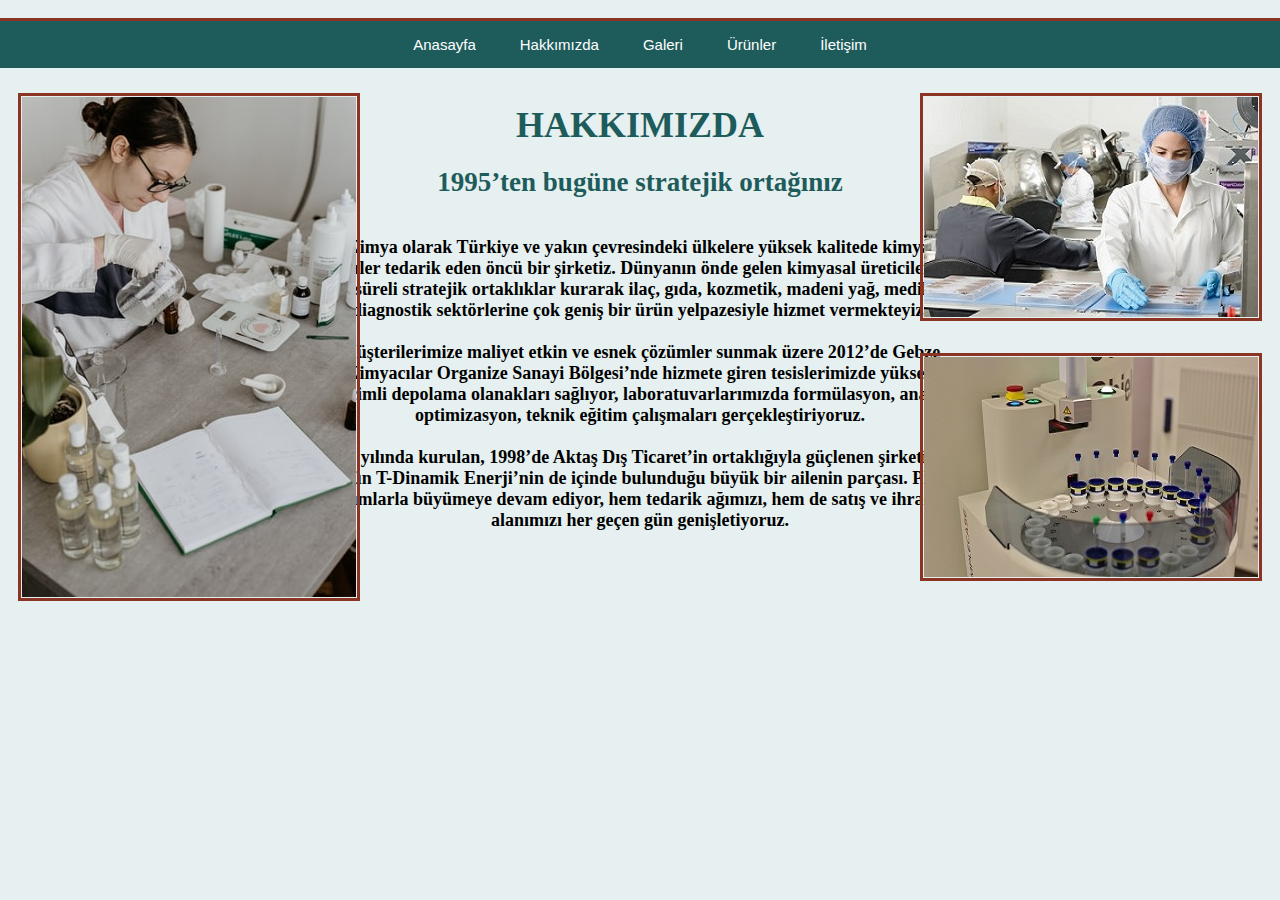
==== about.html @ ae00bd5c "Hakkımızda sayfası" ====
<!DOCTYPE html>
<html>
    <head>
        <meta charset="utf-8">
        <link rel="stylesheet" href="style.css" type="text/css">
        </head>
        <br>
            
        
            
        <nav>
        <ul>
        
        
        <li><a href="index.html">Anasayfa</a></li>
        <li><a href="about.html">Hakkımızda</a></li>
        <li><a href="#">Galeri</a></li>
        
        <li><a href="#">Ürünler</a>
        <ul>
        <li><a href="#">Oto Bakım Ürünleri</a></li>
        <li><a href="#">Mutfak Bakım Ürünleri</a></li>
        
        </ul>
        </li>
        
        <li><a href="#">İletişim</a></li>
        
        
        
        </ul>
        </nav>
        
        
        </br>
        <div class="img">
        <img src="mk5.jpg" align="left" >
        </div>
        <div class="img1">
        <img src="mk2.jpg" align="right" >
        </div>
        <div class="img2">
            <img src="mk4.jpg" align="right" >
            </div>

        </br>
        <font face="Calibri" size="4" color="#1e5c5c">
        <h1 align ="center" >
            
            HAKKIMIZDA
        </h1>
        
        </br>
        <h2 align="center">
            1995’ten bugüne stratejik ortağınız
        </h2>
        </font>
        </br></br>
        <font face="Calibri" size="4" >   <b>  
        <p align="center"> MKimya olarak Türkiye ve yakın çevresindeki ülkelere yüksek kalitede kimyasal </br> ürünler tedarik eden öncü bir şirketiz. 
         Dünyanın önde gelen kimyasal üreticileri ile </br> uzun süreli stratejik ortaklıklar kurarak ilaç, gıda, kozmetik, madeni yağ,
         medikal ve </br> diagnostik sektörlerine çok geniş bir ürün yelpazesiyle hizmet vermekteyiz.</p>

       <p align="center"> </br>  Müşterilerimize maliyet etkin ve esnek çözümler sunmak üzere 2012’de Gebze </br> Kimyacılar Organize Sanayi Bölgesi’nde 
            hizmete giren tesislerimizde yüksek </br> hacimli depolama olanakları sağlıyor, laboratuvarlarımızda formülasyon, analiz,</br>
            optimizasyon, teknik eğitim çalışmaları gerçekleştiriyoruz.</p>
            
        <p align="center"></br> 1995 yılında kurulan, 1998’de Aktaş Dış Ticaret’in ortaklığıyla güçlenen şirketimiz,</br> bugün T-Dinamik Enerji’nin de
            içinde bulunduğu büyük bir ailenin parçası. Planlı </br>adımlarla büyümeye devam ediyor, hem tedarik ağımızı, hem de satış ve ihracat</br> alanımızı her geçen gün genişletiyoruz.</p>
            </b>
        </font>

       
</html>
<style>
.img{
    position:absolute;
    left:15px;
    top:90px;
    padding:1px;
    margin:3px;
    border-width: 3px;
    border-color: rgb(139, 52, 36);
    border-style: solid;


    
}

.img1{
    position:absolute;
    right:15px;
    top:90px;
    padding:1px;
    margin:3px;
    border-width: 3px;
    border-color: rgb(139, 52, 36);
    border-style: solid;


}
 
.img2{
    position:absolute;
    right:15px;
    top:350px;
    padding:1px;
    margin:3px;
    border-width: 3px;
    border-color: rgb(139, 52, 36);
    border-style: solid;
}


</style>
---- style.css ----
*{
    margin:0px;
    padding:0px;
    }
    
    
    nav{
    border-top:3px solid rgb(139, 52, 36);
    background:	#1e5c5c;
    text-align:center;
    width:100%;
    }
    
    nav ul{
    list-style:none;
    }
    
    nav li {
    display:inline-block;
    }
    
    nav li a{
    display:block;
    padding:15px 20px;
    font:15px tahoma, arial;
    color:#fff;
    text-decoration:none;
    }
    
    nav li a:hover{
    background:rgb(139, 52, 36);
    }
    
    
    
    
    nav li ul{
    text-align:left;
    display:none;
    position:absolute;
    background:#1e5c5c;
    width:200px;
    }
    
    nav li:hover ul{
    display:block;
    }
    
    nav li ul li{
    display:block;
    
    }

    .logo {
        float: left;
        width: 140px;
        height: 70px;
        margin: 0px 0px;
        
        
   }

   body{
    margin:0;
    padding:0;
    background:#e6f0f0;
    }

    .slidershow{
        width:700px;
        height:400px;
        overflow: hidden;
     }

     .middle{
         position: absolute;
         top: 55%;
         left: 50%;
         transform: translate(-50%, -50%) ;
     }
      
     .navigation{
         position: absolute;
         bottom: 20px;
         left: 50%;
         transform: translateX(-50%);
         display:flex;
         
     }

     .bar{
         width: 80px;
         height: 10px;
         border: 2px solid #fff;
         margin: 6px;
         cursor: pointer;
         transition: 0.4s;

     }

     .bar:hover{
         background:rgb(139, 52, 36);

     }

     input[name="r"]{
         position: absolute;
         visibility: hidden;
     }

     .slides{
         width: 500%;
         height: 100%;
         display: flex;
     }

     .slide{
         width: 20%;
         transition: 0.6s;

     }

     .slide img{
         width: 100%;
         height: 100%;
     }

     #r1:checked ~ .s1{
         margin-left: 0;
     }
     #r2:checked ~ .s1{
        margin-left: -20%;

     }
     #r3:checked ~ .s1{
        margin-left: -40%;
     }
     #r4:checked ~ .s1{
        margin-left: -60%;
     }
    #r5:checked ~ .s1{
        margin-left: -80%;
     }
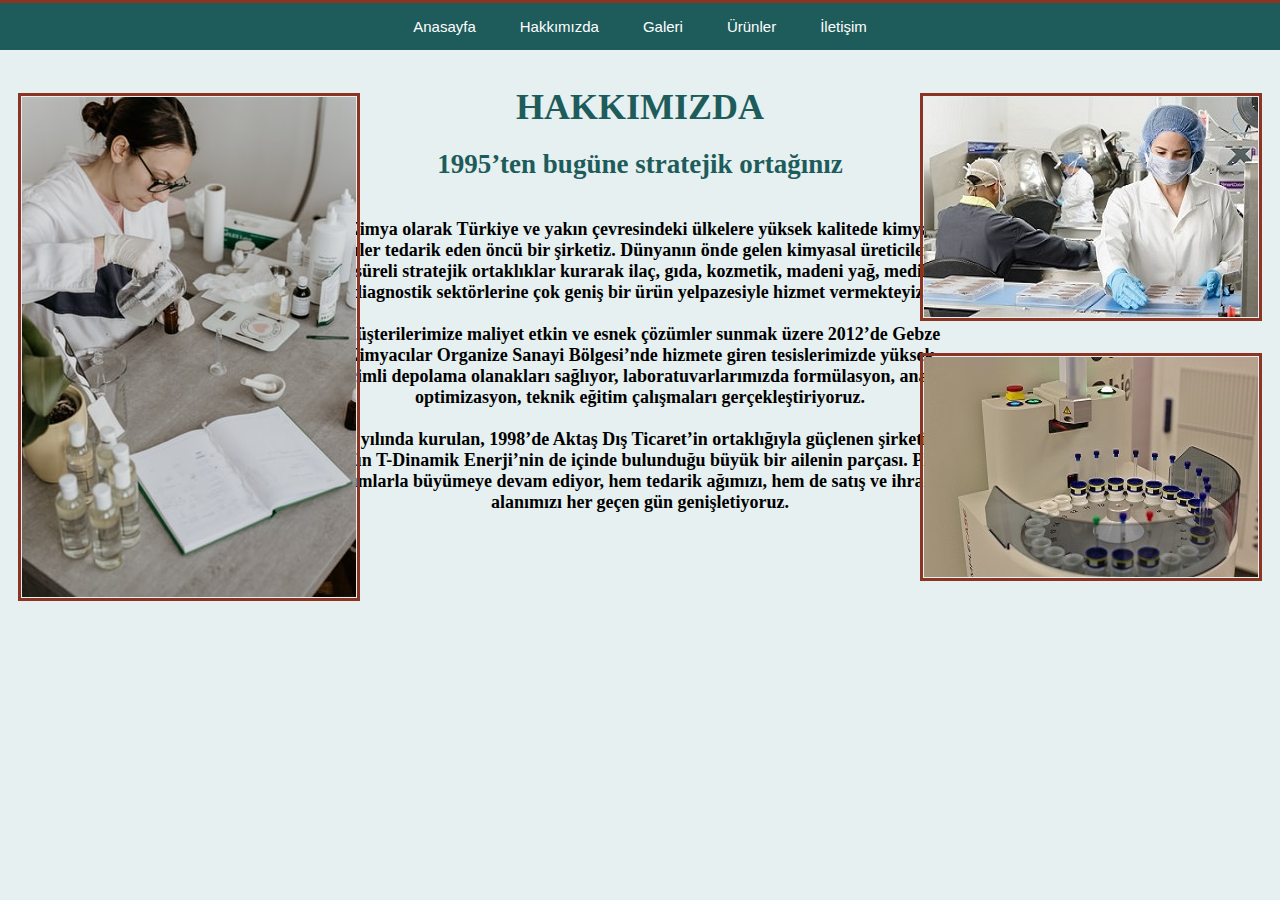
==== commit 5574eaa5: "İletişim" ====
--- a/about.html
+++ b/about.html
@@ -4,7 +4,7 @@
         <meta charset="utf-8">
         <link rel="stylesheet" href="style.css" type="text/css">
         </head>
-        <br>
+        
             
         
             
@@ -14,17 +14,17 @@
         
         <li><a href="index.html">Anasayfa</a></li>
         <li><a href="about.html">Hakkımızda</a></li>
-        <li><a href="#">Galeri</a></li>
+        <li><a href="image.html">Galeri</a></li>
         
         <li><a href="#">Ürünler</a>
         <ul>
-        <li><a href="#">Oto Bakım Ürünleri</a></li>
-        <li><a href="#">Mutfak Bakım Ürünleri</a></li>
+        <li><a href="autocare.html">Oto Bakım Ürünleri</a></li>
+        <li><a href="kitchen.html">Mutfak Bakım Ürünleri</a></li>
         
         </ul>
         </li>
         
-        <li><a href="#">İletişim</a></li>
+        <li><a href="contact.html">İletişim</a></li>
         
         
         
--- a/style.css
+++ b/style.css
@@ -2,8 +2,104 @@
     margin:0px;
     padding:0px;
     }
-    
-    
+ 
+    .contact-info{
+        display: flex;
+        width:75%;
+        max-width: 750px;
+        align-items: center;
+        justify-content: center;
+        padding: 0 20px;
+        
+    }
+    
+    .card{
+        background:#1e5c5c ;
+        padding: 0 20px;
+        margin: 0 10px;
+        width: calc(40% - 20px);
+        height: 150px;
+        display: flex;
+        flex-direction: column;
+        justify-content: center;
+        align-items: center;
+        color:#fff;
+        cursor: pointer;
+        margin-top: 8%;
+        
+        
+    }
+
+    .card-icon{
+        font-size: 28px;
+        background: rgb(139, 52, 36);
+        width: 65px;
+        height: 65px;
+        text-align: center;
+        line-height: 60px !important;
+        border-radius: 50%;
+        transition: 0.3s linear;
+
+     }
+
+     .card-hover .card-icon{
+         background: none;
+         color:#1e5c5c;
+         transform: scale(1.6);
+
+    }
+
+    .card p{
+        margin-top: 20px;
+        font-weight: 300;
+        letter-spacing: 2px;
+        max-height:0;
+        opacity: 0;
+        transition: 0.3s linear;
+    }
+
+    .card:hover p{
+        max-height: 40px;
+        opacity: 1;
+    }
+    
+    @media screen and (max-width:800px){
+        .contact-info{
+            flex-direction: column;
+        }
+    }
+
+    
+    
+    
+    .content{
+        width:250px;
+        margin:20px auto;
+        box-shadow:1px 1px 10px 2px #333;
+        border-radius:5px;
+        overflow:hidden;
+        margin-left: 80%;
+        margin-top:7%;
+    }
+    
+    .header{
+        background:#1e5c5c;
+        color:white;
+        padding:15px 0px;
+        
+
+    }
+    .moving-body{
+        padding:4px;
+        height:300px;
+        
+
+    }
+    .m-par{
+        text-align:left;
+        padding:4px;
+        border-bottom:1px solid #afafaf;
+    }
     nav{
     border-top:3px solid rgb(139, 52, 36);
     background:	#1e5c5c;
@@ -74,7 +170,7 @@
 
      .middle{
          position: absolute;
-         top: 55%;
+         top: 52%;
          left: 50%;
          transform: translate(-50%, -50%) ;
      }
@@ -143,4 +239,28 @@
      }
 
 
-    
+    .gallery{
+        margin:10px 125px;
+        margin-top: 4%;
+        
+    }
+
+    .gallery img{
+        widows: 230px;
+        padding:5px;
+        filter: grayscale(100%);
+        transition:1s;
+     }
+
+     .gallery img:hover{
+        filter:grayscale(0);
+        transform:scale(1.1);
+
+     }
+
+     
+     .h1{
+        margin-top: 5%;
+        margin-left:3%;
+        color: rgb(139, 52, 36);
+     }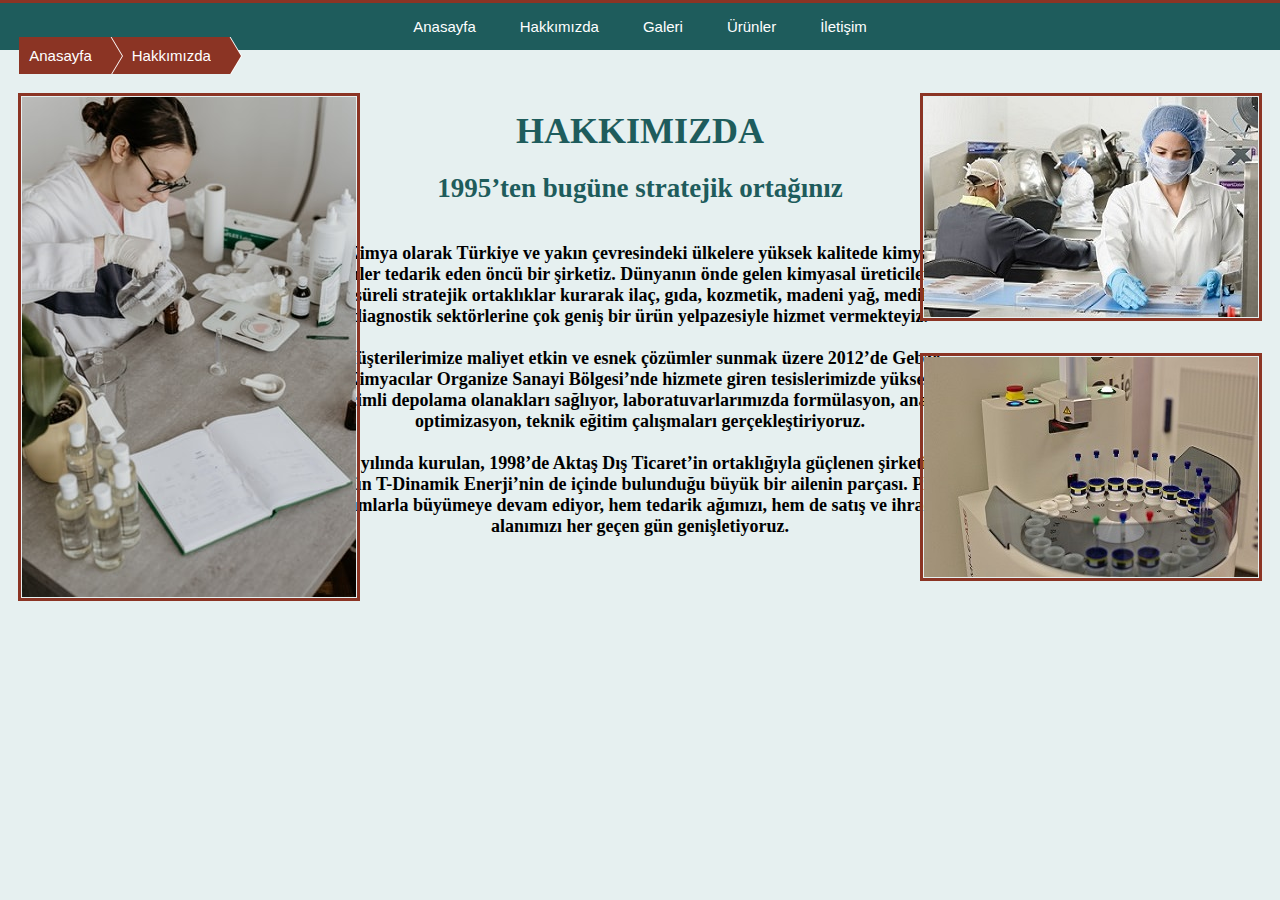
==== commit fb0038a2: "Breadcrumbs" ====
--- a/about.html
+++ b/about.html
@@ -4,7 +4,8 @@
         <meta charset="utf-8">
         <link rel="stylesheet" href="style.css" type="text/css">
         </head>
-        
+        <body>
+           
             
         
             
@@ -30,7 +31,10 @@
         
         </ul>
         </nav>
-        
+        <ul class="breadcrumb">
+            <li><a href="index.html">Anasayfa</a></li>
+            <li><a href="about.html">Hakkımızda</a></li>
+        </ul>
         
         </br>
         <div class="img">
@@ -70,6 +74,8 @@
             </b>
         </font>
 
+        
+</body>
        
 </html>
 <style>
@@ -111,5 +117,65 @@
     border-style: solid;
 }
 
+.breadcrumb {
+    list-style: none;
+    overflow: hidden;
+    font-size: 15px;
+    font-family: sans-serif;
+    margin-top: -1%;
+    margin-left: 1.5%;
+}
+ 
+.breadcrumb li a {
+    color: white;
+    text-decoration: none;
+    padding: 10px 0 10px 40px;
+    position: relative;
+    float: left;
+    background-color: rgb(139, 52, 36);
+}
+ 
+.breadcrumb li a:after {
+    content: " ";
+    display: block;
+    width: 0;
+    height: 0;
+    border-top: 50px solid transparent;
+    border-bottom: 50px solid transparent;
+    border-left: 30px solid rgb(139, 52, 36);
+    position: absolute;
+    top: 50%;
+    margin-top: -50px;
+    left: 100%;
+    z-index: 2;
+}
+ 
+.breadcrumb li a:before {
+    content: " ";
+    display: block;
+    width: 0;
+    height: 0;
+    border-top: 50px solid transparent;
+    border-bottom: 50px solid transparent;
+    border-left: 30px solid white;
+    position: absolute;
+    top: 50%;
+    margin-top: -50px;
+    margin-left: 1px;
+    left: 100%;
+    z-index: 1;
+}
+ 
+.breadcrumb li:first-child a {
+    padding-left: 10px;
+}
+ 
+.breadcrumb li a:hover {
+    background: darkcyan;
+}
+ 
+.breadcrumb li a:hover:after {
+    border-left-color: darkcyan !important;
+}
 
 </style>--- a/style.css
+++ b/style.css
@@ -25,7 +25,7 @@
         align-items: center;
         color:#fff;
         cursor: pointer;
-        margin-top: 8%;
+        margin-top:5%;
         
         
     }
@@ -91,7 +91,7 @@
     }
     .moving-body{
         padding:4px;
-        height:300px;
+        height:310px;
         
 
     }
@@ -170,7 +170,7 @@
 
      .middle{
          position: absolute;
-         top: 52%;
+         top: 57%;
          left: 50%;
          transform: translate(-50%, -50%) ;
      }
@@ -263,4 +263,145 @@
         margin-top: 5%;
         margin-left:3%;
         color: rgb(139, 52, 36);
-     }+     }
+
+     .h12{
+         top:30%;
+         margin-left:3%;
+         color:rgb(139, 52, 36);
+     }
+
+     .contact-form{
+         width: 85%;
+         max-width: 600px;
+         background: #e6f0f0;
+         position: absolute;
+         top:113%;
+         left: 25%;
+         transform: translate(-50%, -50%);
+         padding: 30px 40px;
+         box-sizing: border-box;
+         border-radius: 8px;
+         text-align: center;
+         box-shadow: 0 0 20px #000000b3;
+         font-family: "Montserrat", sans-serif;
+
+     }
+
+     .contact-form h1{
+         margin-top:0;
+         font-weight: 200;
+     }
+
+     .txtb{
+         border:1px solid gray;
+         margin: 8px 0;
+         padding:12px 18px;
+         border-radius: 8px;
+
+     }
+
+     .txtb label{
+         display: block;
+         text-align: left;
+         color: #333;
+         text-transform: uppercase;
+         font-size: 14px;
+
+     }
+
+     .txtb input, .txtb textarea{
+         width: 100%;
+         border:none;
+         background: none;
+         outline:none;
+         font-size: 18px;
+         margin-top: 6px;
+
+     }
+
+     .btn{
+         display: block;
+         background:#1e5c5c;
+         padding: 14px 0;
+         color:white;
+         text-transform: uppercase;
+         cursor: pointer;
+         margin-top:8px;
+         width:100%;
+
+
+     }
+
+     .slogan{
+         position: absolute;
+         top: 135%;
+         left: 40%;
+     }
+
+     .sloganimg{
+         position: absolute;
+         top:105%;
+         left:5%;
+         padding:0px;
+         margin:1px;
+         border-width:3px;
+         border-color: rgb(56, 42, 40);
+         border-style: solid;
+     }
+
+     .slogan h1{
+         color: rgb(139, 52, 36);
+     }
+
+     .slogan p{
+         font-size: large
+         
+     }
+
+     .slogan1{
+        position: absolute;
+        top: 200%;
+        left: 8%;
+    }
+
+    .sloganimg1{
+        position: absolute;
+        top:195%;
+        right:10%;
+        padding:1px;
+        margin:3px;
+        border-width: 3px;
+        border-color: rgb(56, 42, 40);
+        border-style: solid;
+        
+        
+    }
+
+    .slogan1 h1{
+        color: rgb(139, 52, 36);
+    }
+
+    .slogan1 p{
+        font-size: large
+        
+    }
+
+    .konum{
+        position: absolute;
+        top:75%;
+        left:60%;
+        padding:1px;
+        margin:3px;
+        border-width: 1px;
+        border-color: rgb(139, 52, 36);
+        border-style: solid;
+    }
+
+     .baslık h1{
+        position: absolute;
+        top:58%;
+        left:60%;
+        color: rgb(139, 52, 36);
+        
+    }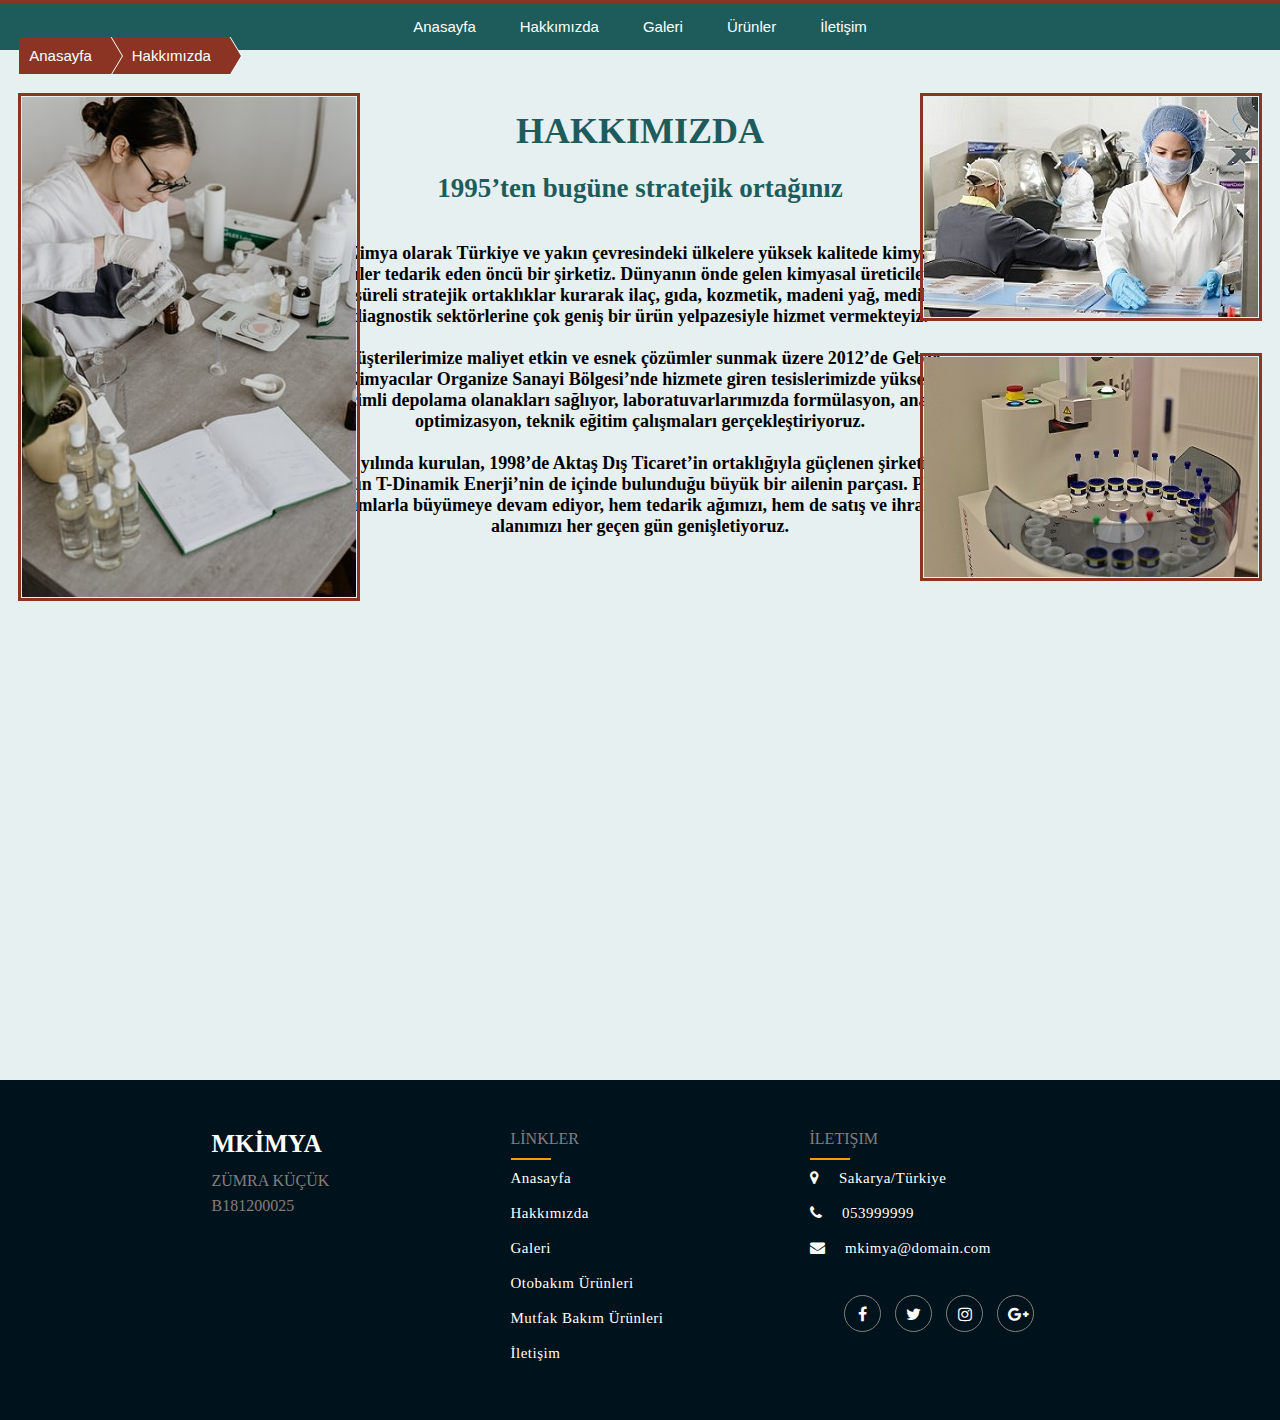
==== commit c12a90be: "Altbilgi" ====
--- a/about.html
+++ b/about.html
@@ -3,6 +3,7 @@
     <head>
         <meta charset="utf-8">
         <link rel="stylesheet" href="style.css" type="text/css">
+        <link href="https://stackpath.bootstrapcdn.com/font-awesome/4.7.0/css/font-awesome.min.css" rel="stylesheet">
         </head>
         <body>
            
@@ -26,11 +27,9 @@
         </li>
         
         <li><a href="contact.html">İletişim</a></li>
-        
-        
-        
         </ul>
         </nav>
+        
         <ul class="breadcrumb">
             <li><a href="index.html">Anasayfa</a></li>
             <li><a href="about.html">Hakkımızda</a></li>
@@ -73,6 +72,44 @@
             içinde bulunduğu büyük bir ailenin parçası. Planlı </br>adımlarla büyümeye devam ediyor, hem tedarik ağımızı, hem de satış ve ihracat</br> alanımızı her geçen gün genişletiyoruz.</p>
             </b>
         </font>
+
+        <div class="footer">
+            <div class="inner-footer">
+         <div class="footer-items">
+             <h1>MKİMYA</h1>
+             <p>ZÜMRA KÜÇÜK </br>B181200025</p>
+         </div>
+         <div class="footer-items">
+             <h2>LİNKLER</h2>
+             <div class="border1"></div>
+             <ul>
+             <a href="index.html"><li>Anasayfa</li></a>
+             <a href="about.html"><li>Hakkımızda</li></a>
+             <a href="image.html"><li>Galeri</li></a>
+             <a href="autocare.html"><li>Otobakım Ürünleri</li></a>
+             <a href="kitchen.html"><li>Mutfak Bakım Ürünleri</li></a>
+             <a href="contact.html"><li>İletişim</li></a>
+             </ul>
+         </div>
+         <div class="footer-items">
+             <h2>İletişim</h2>
+             <div class="border1"></div>
+             <ul>
+                 <li><i class="fa fa-map-marker" aria-hidden="true"></i>Sakarya/Türkiye</li>
+                 <li><i class="fa fa-phone" aria-hidden="true"></i>053999999</li>
+                 <li><i class="fa fa-envelope" aria-hidden="true"></i>mkimya@domain.com</li>
+             </ul>
+             <div class="social-media">
+                 <a href=""><i class="fa fa-facebook" aria-hidden="true"></i></a>
+                 <a href=""><i class="fa fa-twitter" aria-hidden="true"></i></a>
+                 <a href=""><i class="fa fa-instagram" aria-hidden="true"></i></a>
+                 <a href=""><i class="fa fa-google-plus" aria hidden="true"></i></a>
+             </div>
+        
+         </div>
+        </div>
+        
+        </div>
 
         
 </body>
@@ -178,4 +215,127 @@
     border-left-color: darkcyan !important;
 }
 
+
+.footer{
+        position: absolute;
+        top:120%;
+        width: 100%;
+        background:#00121b;
+        display: block;
+
+    }
+
+    .inner-footer{
+        width:95%;
+        margin:auto;
+        padding:30px 10px;
+        display:flex;
+        flex-wrap: wrap;
+        box-sizing: border-box;
+        justify-content: center;
+    }
+
+     .footer-items{
+         width:25%;
+         padding:10px 20px;
+         box-sizing: border-box;
+     }
+     .footer-items h1{
+         padding:10px 0;
+         font-size:25px;
+         color:#fff;
+         text-transform: uppercase;
+     }
+     
+     .footer-items p{
+         color: grey;
+         font-size:16px;
+         text-align:justify;
+         line-height: 25px;
+     }
+
+     .footer-items h2{
+         margin:10px 0;
+         color:grey;
+         font-size: 16px;
+         font-weight: lighter;
+         text-transform: uppercase;
+     }
+
+     .border1{
+         height:2px;
+         width:40px;
+         background: #ff9800;
+        }
+
+    .footer ul{
+        list-style:none;
+        color:#fff;
+        font-size: 15px;
+        letter-spacing: 0.5px;
+
+    }
+
+   .footer ul a{
+        text-decoration: none;
+        outline: none;
+        color:#fff;
+        transition: 0.3s ;
+    }
+
+    .footer a:hover {
+        color:#ff9800;
+
+    }
+
+   .footer ul li {
+        margin:10px 0;
+        height: 25px;
+    }
+
+    li i {
+        margin-right:20px;
+    }
+
+    .social-media {
+        width:100%;
+        color:#fff;
+        text-align: center;
+
+    }
+
+    .social-media a{
+        text-decoration: none;
+    }
+
+    .social-media i{
+        height: 15px;
+        width:15px;
+        margin:20px 5px;
+        padding: 10px;
+        color:#fff;
+        border-radius: 50%;
+        border: 1px solid grey;
+        transition: 0.3s;
+
+    }
+
+    .social-media i:hover{
+        background: grey;
+    }
+
+    .footer-bottom{
+        padding: 10px;
+        background:#3d545f;
+        color:#fff;
+        font-size:12px;
+    }
+    @media screen and(max-width: 1085px){
+        .footer-items{
+            width:50%;
+
+        }
+        
+    }
+
 </style>--- a/style.css
+++ b/style.css
@@ -79,7 +79,7 @@
         border-radius:5px;
         overflow:hidden;
         margin-left: 80%;
-        margin-top:7%;
+        margin-top:8%;
     }
     
     .header{
@@ -400,8 +400,11 @@
 
      .baslık h1{
         position: absolute;
-        top:58%;
+        top:64%;
         left:60%;
         color: rgb(139, 52, 36);
         
-    }+    }
+    
+
+    